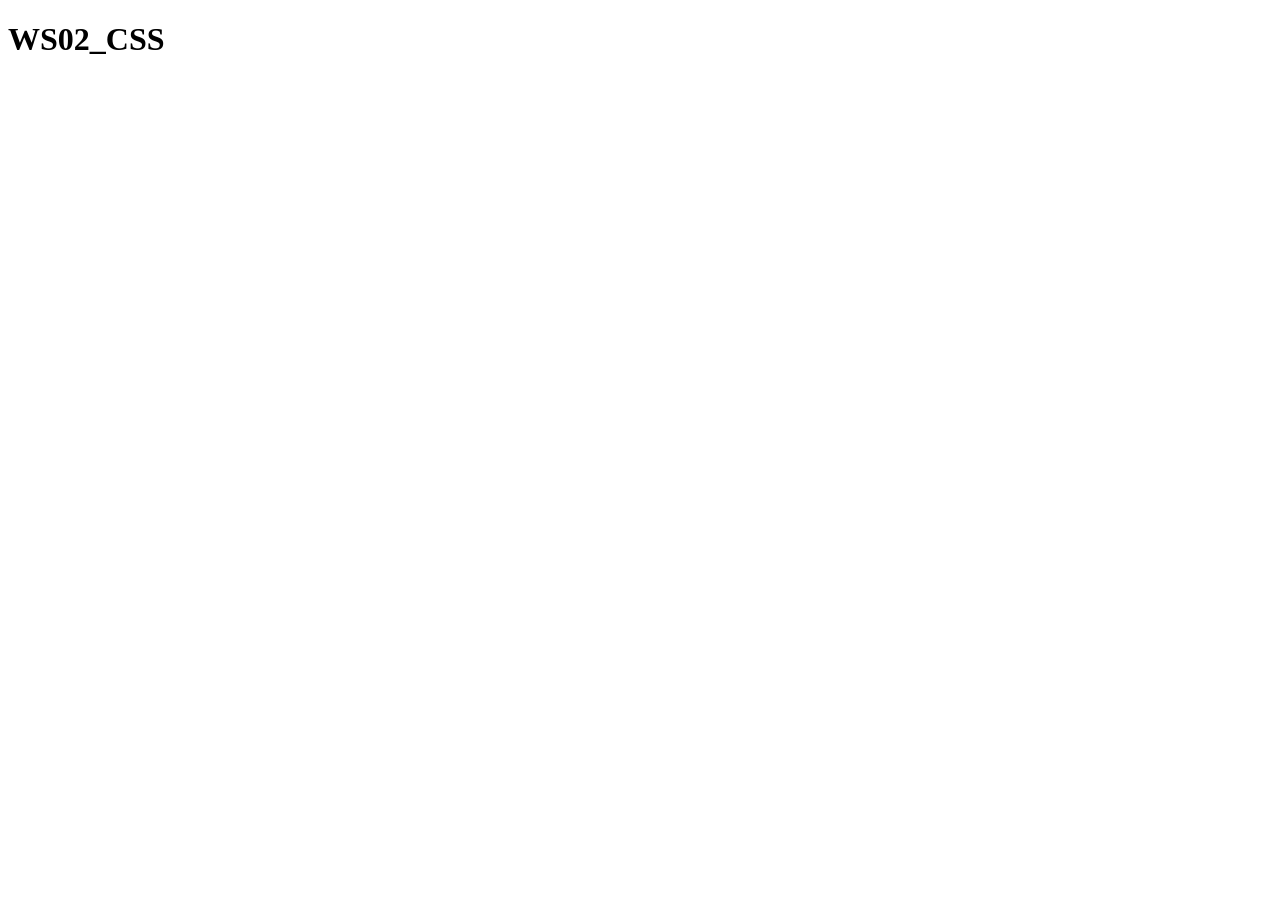
==== WS02_CSS/index.html @ c6cbfccb "Folder structure change" ====
﻿<!DOCTYPE html>
<html lang="en">
<head>
    <meta charset="UTF-8">
    <meta name="viewport" content="width=device-width, initial-scale=1.0">
    <title>WS02_CSS</title>
</head>
<body>
    <h1>WS02_CSS</h1>
</body>
</html>
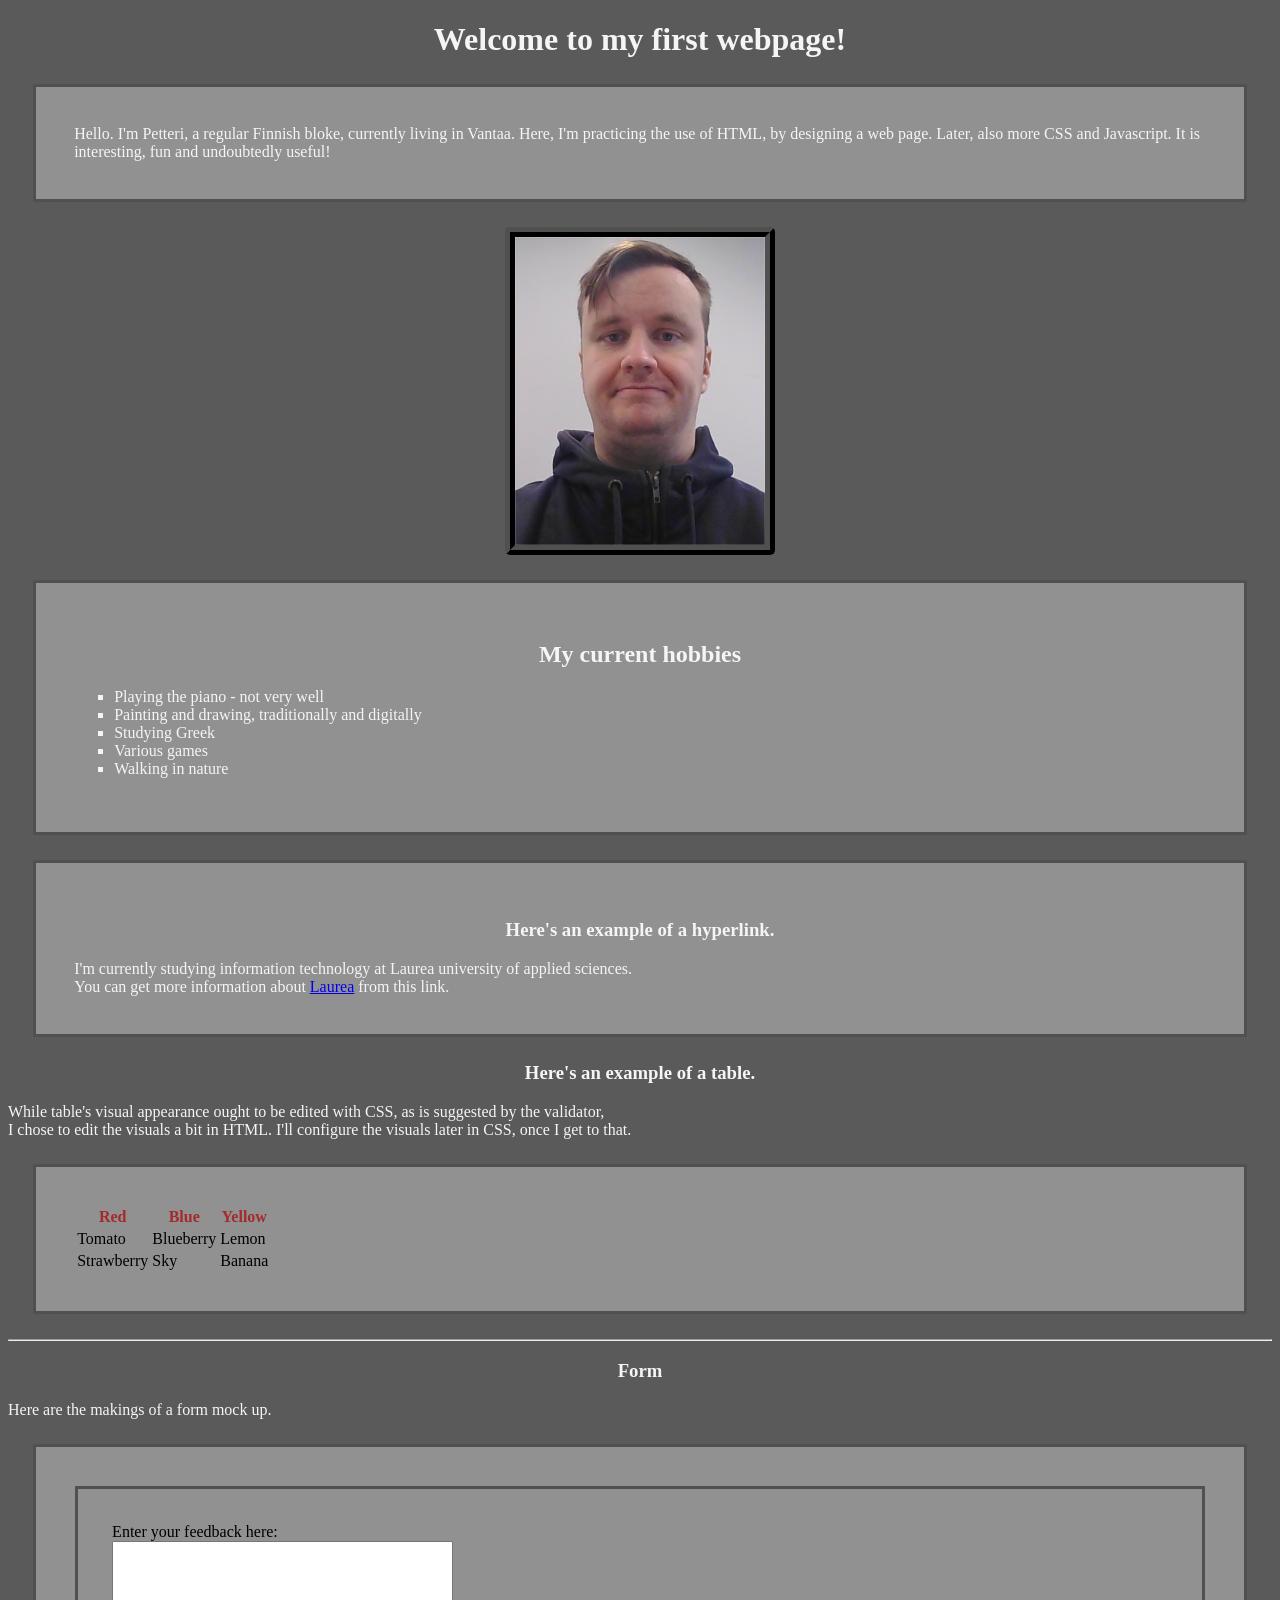
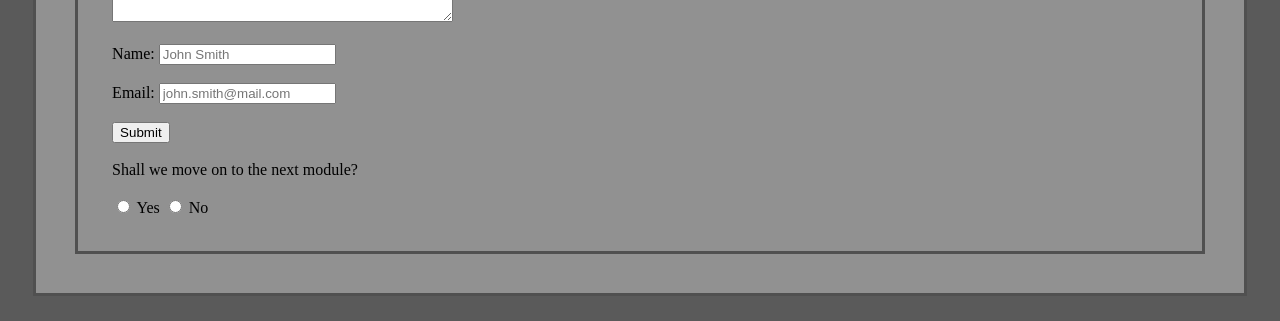
==== commit ae2c3221: "WS02 First Changes" ====
--- a/WS02_CSS/index.html
+++ b/WS02_CSS/index.html
@@ -1,11 +1,95 @@
 ﻿<!DOCTYPE html>
-<html lang="en">
-<head>
-    <meta charset="UTF-8">
-    <meta name="viewport" content="width=device-width, initial-scale=1.0">
-    <title>WS02_CSS</title>
-</head>
-<body>
-    <h1>WS02_CSS</h1>
-</body>
-</html>
+<html lang="en-US">
+    <head>
+        <meta charset="UTF-8">
+        <meta name="viewport" content="width=device-width, initial-scale=1.0">
+        <title>My First HTML Page</title>
+        <style>h1 {color:whitesmoke;}</style>
+        <link rel="stylesheet" href="styles.css">
+    </head>
+    
+    <body>
+        <main>
+            <h1 class="heading">Welcome to my first webpage!</h1>
+            <div>
+            <p>Hello. I'm Petteri, a regular Finnish bloke, currently living in Vantaa.
+                Here, I'm practicing the use of HTML, by designing a web page. Later, also more CSS and Javascript.
+                It is interesting, fun and undoubtedly useful!</p>
+            </div>
+    
+                <figure>
+                <img src="styles/images/PE_Image.jpg"
+                alt="Petteri Elf." style="width:250px; height:auto;">
+                </figure>
+          
+           <div>
+            <h2 class="heading">My current hobbies</h2>
+            
+            <ul style="list-style-type: square;">
+                <li>Playing the piano - not very well</li>
+                <li>Painting and drawing, traditionally and digitally</li>
+                <li>Studying Greek</li>
+                <li>Various games</li>
+                <li>Walking in nature</li>
+            </ul>
+            </div>
+        </main>
+        <div>
+            <h3 class="heading">Here's an example of a hyperlink.</h3>
+            <nav>
+                <p>I'm currently studying information technology at Laurea university of applied sciences.</p>
+                <p>You can get more information about <a href="https://www.laurea.fi/en/">Laurea</a> from this link.</p>
+            </nav>
+        </div>
+        
+        <h3 class="heading">Here's an example of a table.</h3>
+        <p>While table's visual appearance ought to be edited with CSS, as is suggested by the validator, <br>
+          I chose to edit the visuals a bit in HTML. I'll configure the visuals later in CSS, once I get to that.</p>
+        <div>
+        <table>
+            <tr>
+                <th> Red</th>
+                <th> Blue</th>
+                <th> Yellow</th>
+            </tr>
+            <tr >
+                <td>Tomato</td>
+                <td>Blueberry</td>
+                <td>Lemon</td>
+            </tr>
+            <tr>
+                <td>Strawberry</td>
+                <td>Sky</td>
+                <td>Banana</td>
+            </tr>
+        </table>
+        </div>
+        <hr>
+        
+        <h3 class="heading">Form</h3>
+        <p>Here are the makings of a form mock up.</p>
+        <div>
+        <form>
+            <label for="feedback">Enter your feedback here:</label><br> 
+            <textarea name="feedback" rows="5"
+            cols="40" id="feedback" ></textarea><br><br>
+
+            <label for="name">Name:</label>
+            <input type="text" id="name" name="name" placeholder="John Smith"><br><br>
+
+            <label for="email">Email:</label>
+            <input type="email" id="email" name="email" placeholder="john.smith@mail.com"><br><br>
+            
+            <input type="submit" value="Submit"><br><br>
+            
+            <label>Shall we move on to the next module?</label><br><br>
+            <input type="radio" name="replyanswer" value="Yes">
+            <label>Yes</label>
+          
+            <input type="radio" name="replyanswer" value="No"> 
+            <label>No</label>
+            
+        </form>
+        </div>
+    </body>
+</html>
--- a/WS02_CSS/styles.css
+++ b/WS02_CSS/styles.css
@@ -0,0 +1,38 @@
+p {
+    color:whitesmoke;
+    margin: auto;
+}
+body {
+    background-color: rgb(90, 90, 90);
+}
+.heading {
+    color:whitesmoke;
+    text-align: center;
+}
+li {
+    color:whitesmoke;
+}
+div {
+    padding: 3%; margin: 2%; 
+    background-color: rgb(145, 145, 145);
+    border: 3px solid rgb(80, 80, 80)
+}
+
+img {
+        display: block; 
+        margin: auto;
+        width: 50%;
+        border: 10px solid rgb(80, 80, 80);
+        border-radius: 5px;
+        border-style:ridge;
+        
+}
+th {
+    color:brown;
+}
+form {
+    border: 3px solid rgb(80, 80, 80);
+    margin: 1px;
+    padding: 3%;
+    
+}
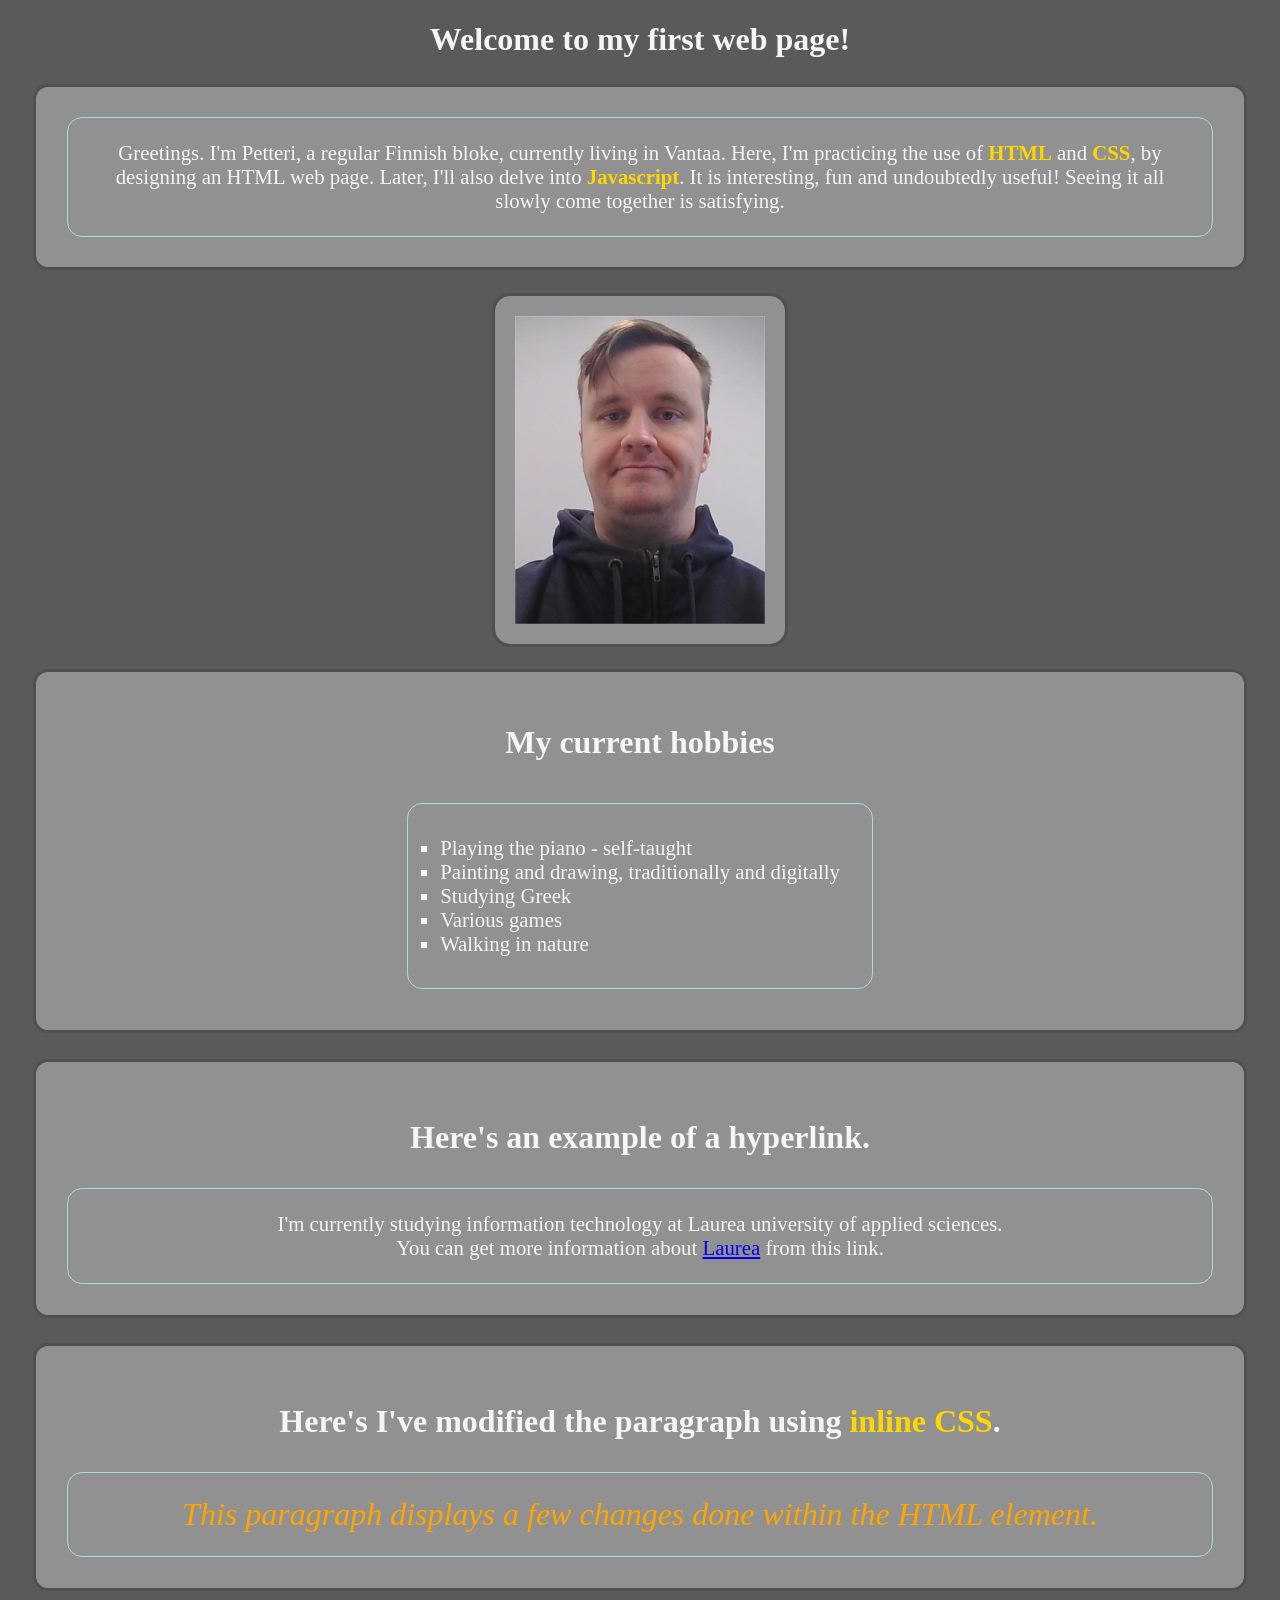
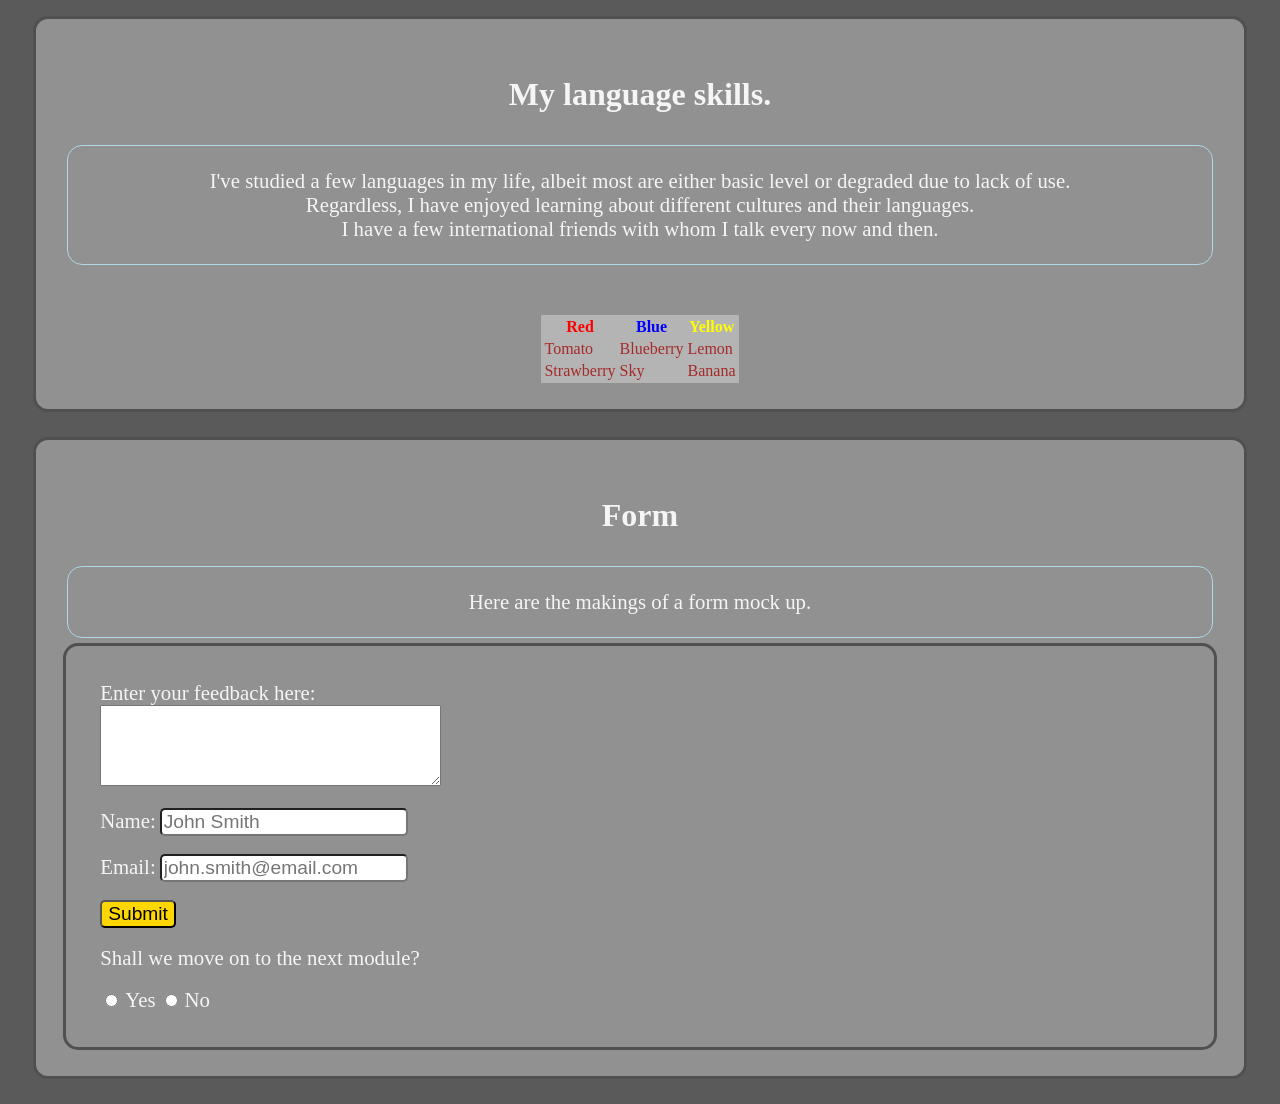
==== commit cbf81319: "WS02 Second Changes" ====
--- a/WS02_CSS/index.html
+++ b/WS02_CSS/index.html
@@ -1,95 +1,144 @@
 ﻿<!DOCTYPE html>
 <html lang="en-US">
-    <head>
-        <meta charset="UTF-8">
-        <meta name="viewport" content="width=device-width, initial-scale=1.0">
-        <title>My First HTML Page</title>
-        <style>h1 {color:whitesmoke;}</style>
-        <link rel="stylesheet" href="styles.css">
-    </head>
-    
-    <body>
-        <main>
-            <h1 class="heading">Welcome to my first webpage!</h1>
-            <div>
-            <p>Hello. I'm Petteri, a regular Finnish bloke, currently living in Vantaa.
-                Here, I'm practicing the use of HTML, by designing a web page. Later, also more CSS and Javascript.
-                It is interesting, fun and undoubtedly useful!</p>
-            </div>
-    
-                <figure>
-                <img src="styles/images/PE_Image.jpg"
-                alt="Petteri Elf." style="width:250px; height:auto;">
-                </figure>
-          
-           <div>
-            <h2 class="heading">My current hobbies</h2>
-            
-            <ul style="list-style-type: square;">
-                <li>Playing the piano - not very well</li>
-                <li>Painting and drawing, traditionally and digitally</li>
-                <li>Studying Greek</li>
-                <li>Various games</li>
-                <li>Walking in nature</li>
-            </ul>
-            </div>
-        </main>
-        <div>
-            <h3 class="heading">Here's an example of a hyperlink.</h3>
-            <nav>
-                <p>I'm currently studying information technology at Laurea university of applied sciences.</p>
-                <p>You can get more information about <a href="https://www.laurea.fi/en/">Laurea</a> from this link.</p>
-            </nav>
-        </div>
-        
-        <h3 class="heading">Here's an example of a table.</h3>
-        <p>While table's visual appearance ought to be edited with CSS, as is suggested by the validator, <br>
-          I chose to edit the visuals a bit in HTML. I'll configure the visuals later in CSS, once I get to that.</p>
-        <div>
-        <table>
-            <tr>
-                <th> Red</th>
-                <th> Blue</th>
-                <th> Yellow</th>
-            </tr>
-            <tr >
-                <td>Tomato</td>
-                <td>Blueberry</td>
-                <td>Lemon</td>
-            </tr>
-            <tr>
-                <td>Strawberry</td>
-                <td>Sky</td>
-                <td>Banana</td>
-            </tr>
-        </table>
-        </div>
-        <hr>
-        
-        <h3 class="heading">Form</h3>
-        <p>Here are the makings of a form mock up.</p>
-        <div>
-        <form>
-            <label for="feedback">Enter your feedback here:</label><br> 
-            <textarea name="feedback" rows="5"
-            cols="40" id="feedback" ></textarea><br><br>
+  <head>
+    <meta charset="UTF-8" />
+    <meta name="viewport" content="width=device-width, initial-scale=1.0" />
+    <title>My First Web Page</title>
+    <style>
+      h1 {
+        color: whitesmoke;
+      }
+    </style>
+    <link rel="stylesheet" href="styles.css" />
+  </head>
 
-            <label for="name">Name:</label>
-            <input type="text" id="name" name="name" placeholder="John Smith"><br><br>
+  <body>
+    <main>
+      <h1
+        title="Hi. I've changed the color of this heading, using internal CSS."
+        class="heading"
+      >
+        Welcome to my first web page!
+      </h1>
+      <div>
+        <p>
+          Greetings. I'm Petteri, a regular Finnish bloke, currently living in
+          Vantaa. Here, I'm practicing the use of <b>HTML</b> and <b>CSS</b>, by
+          designing an HTML web page. Later, I'll also delve into
+          <b>Javascript</b>. It is interesting, fun and undoubtedly useful!
+          Seeing it all slowly come together is satisfying.
+        </p>
+      </div>
 
-            <label for="email">Email:</label>
-            <input type="email" id="email" name="email" placeholder="john.smith@mail.com"><br><br>
-            
-            <input type="submit" value="Submit"><br><br>
-            
-            <label>Shall we move on to the next module?</label><br><br>
-            <input type="radio" name="replyanswer" value="Yes">
-            <label>Yes</label>
-          
-            <input type="radio" name="replyanswer" value="No"> 
-            <label>No</label>
-            
-        </form>
-        </div>
-    </body>
-</html>+      <figure>
+        <img
+          title="That's me, Petteri."
+          src="styles/images/PE_Image.jpg"
+          alt="Petteri Elf."
+          style="width: 250px; height: auto"
+        />
+      </figure>
+
+      <div class="container">
+        <h2 class="heading">My current hobbies</h2>
+
+        <ul class="cUL" style="list-style-type: square">
+          <li>Playing the piano - self-taught</li>
+          <li>Painting and drawing, traditionally and digitally</li>
+          <li>Studying Greek</li>
+          <li>Various games</li>
+          <li>Walking in nature</li>
+        </ul>
+      </div>
+    </main>
+    <div>
+      <h3 class="heading">Here's an example of a hyperlink.</h3>
+      <nav>
+        <p>
+          I'm currently studying information technology at Laurea university of
+          applied sciences.<br />
+          You can get more information about
+          <a href="https://www.laurea.fi/en/">Laurea</a> from this link.
+        </p>
+      </nav>
+    </div>
+    <div>
+      <h3 class="heading">
+        Here's I've modified the paragraph using <b>inline CSS</b>.
+      </h3>
+      <p style="color: orange; font-size: 2em; font-style: italic">
+        This paragraph displays a few changes done within the HTML element.
+      </p>
+    </div>
+    <div>
+      <h3 class="heading">My language skills.</h3>
+      <p>
+        I've studied a few languages in my life, albeit most are either basic
+        level or degraded due to lack of use. <br />
+        Regardless, I have enjoyed learning about different cultures and their
+        languages. <br />
+        I have a few international friends with whom I talk every now and
+        then.
+      </p>
+      <table
+        class="center"
+        style="
+          background-color: rgb(180, 180, 180);
+          margin-top: 50px;
+          border: black;
+        "
+      >
+        <tr>
+          <th style="color: red">Red</th>
+          <th style="color: blue">Blue</th>
+          <th style="color: yellow">Yellow</th>
+        </tr>
+        <tr>
+          <td>Tomato</td>
+          <td>Blueberry</td>
+          <td>Lemon</td>
+        </tr>
+        <tr>
+          <td>Strawberry</td>
+          <td>Sky</td>
+          <td>Banana</td>
+        </tr>
+      </table>
+    </div>
+
+    <div>
+      <h3 class="heading">Form</h3>
+      <p>Here are the makings of a form mock up.</p>
+      <form>
+        <label for="feedback">Enter your feedback here:</label><br />
+        <textarea name="feedback" rows="5" cols="40" id="feedback"></textarea
+        ><br /><br />
+
+        <label for="name">Name:</label>
+        <input
+          type="text"
+          id="name"
+          name="name"
+          placeholder="John Smith"
+        /><br /><br />
+
+        <label for="email">Email:</label>
+        <input
+          type="email"
+          id="email"
+          name="email"
+          placeholder="john.smith@email.com"
+        /><br /><br />
+
+        <input class="button" type="submit" value="Submit" /><br /><br />
+
+        <label>Shall we move on to the next module?</label><br /><br />
+        <input type="radio" name="replyanswer" value="Yes" />
+        <label>Yes</label>
+
+        <input type="radio" name="replyanswer" value="No" />
+        <label>No</label>
+      </form>
+    </div>
+  </body>
+</html>
--- a/WS02_CSS/styles.css
+++ b/WS02_CSS/styles.css
@@ -1,38 +1,88 @@
-p {
-    color:whitesmoke;
-    margin: auto;
-}
 body {
     background-color: rgb(90, 90, 90);
+}
+div {
+    padding: 2%; margin: 2%; 
+    background-color: rgb(145, 145, 145);
+    border: 3px solid rgb(80, 80, 80);
+    border-radius: 15px;
+}
+div.container {
+    text-align: center;
 }
 .heading {
     color:whitesmoke;
     text-align: center;
+    font-size: 2em;
+}
+ul.cUL {
+    display: inline-block;
+    text-align: left;
+    border:solid;
+    border-color: lightblue; 
+    border-width: 1px;
+    border-radius: 15px;
+    padding: 2em;
+
 }
 li {
     color:whitesmoke;
+    font-size: 1.3em;
 }
-div {
-    padding: 3%; margin: 2%; 
-    background-color: rgb(145, 145, 145);
-    border: 3px solid rgb(80, 80, 80)
+
+ p {
+    color:whitesmoke;
+    margin: 5px;
+    font-size: 1.3em;
+    padding: 2%;
+    border:solid;
+    border-color: lightblue; 
+    border-width: 1px;
+    border-radius: 15px;
+    text-align: center;   
 }
 
 img {
         display: block; 
         margin: auto;
         width: 50%;
-        border: 10px solid rgb(80, 80, 80);
-        border-radius: 5px;
-        border-style:ridge;
-        
+        border: 20px solid rgb(145, 145, 145);
+        border-radius: 15px; 
+        outline: 3px solid rgb(80, 80, 80);
 }
-th {
+
+.center {
+    margin-left: auto;
+    margin-right: auto;
+}
+
+td {
     color:brown;
 }
+
 form {
     border: 3px solid rgb(80, 80, 80);
+    border-radius: 15px;
     margin: 1px;
     padding: 3%;
     
+}
+
+label {
+    color:whitesmoke;
+    margin: auto;
+    font-size: 1.3em;
+}
+
+input {
+    font-size: 1.2em;
+    border-radius: 5px;
+}
+
+input.button {
+    background-color:gold;
+}
+
+b {
+    color:gold;
 }
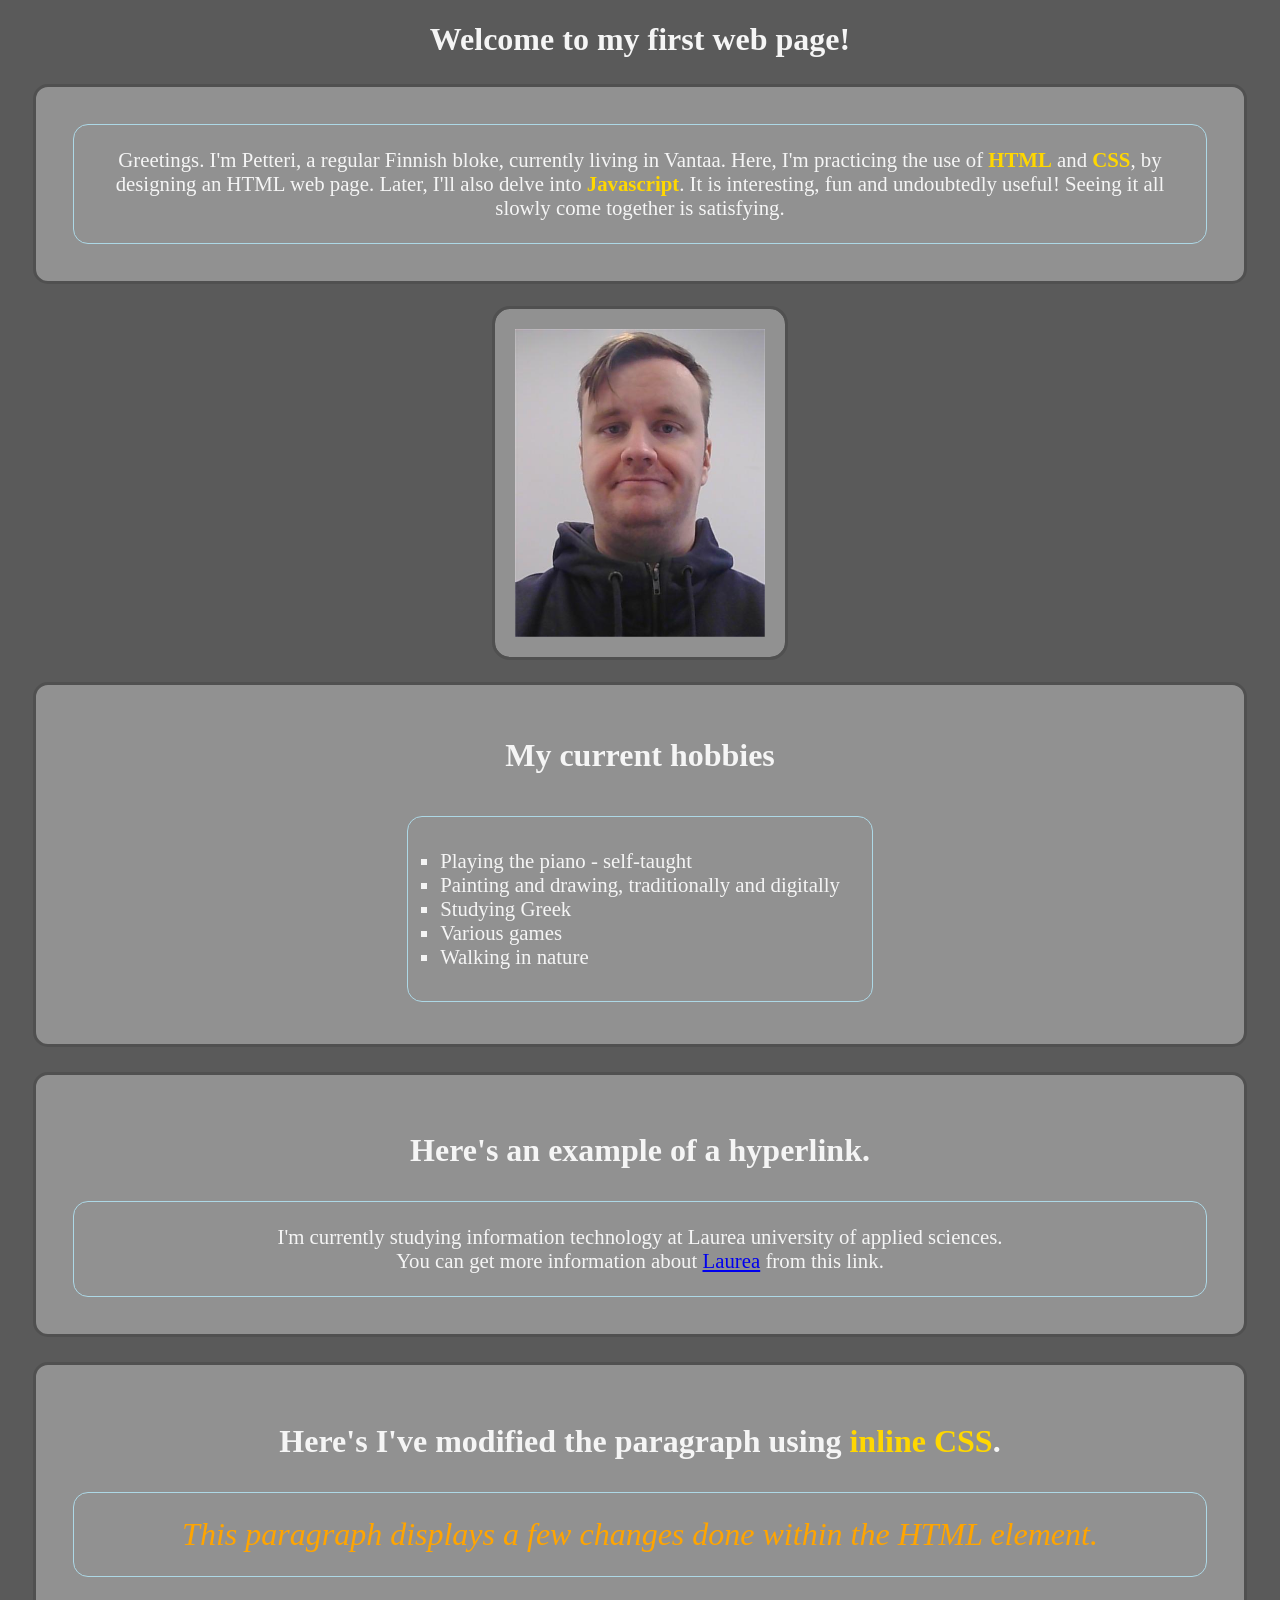
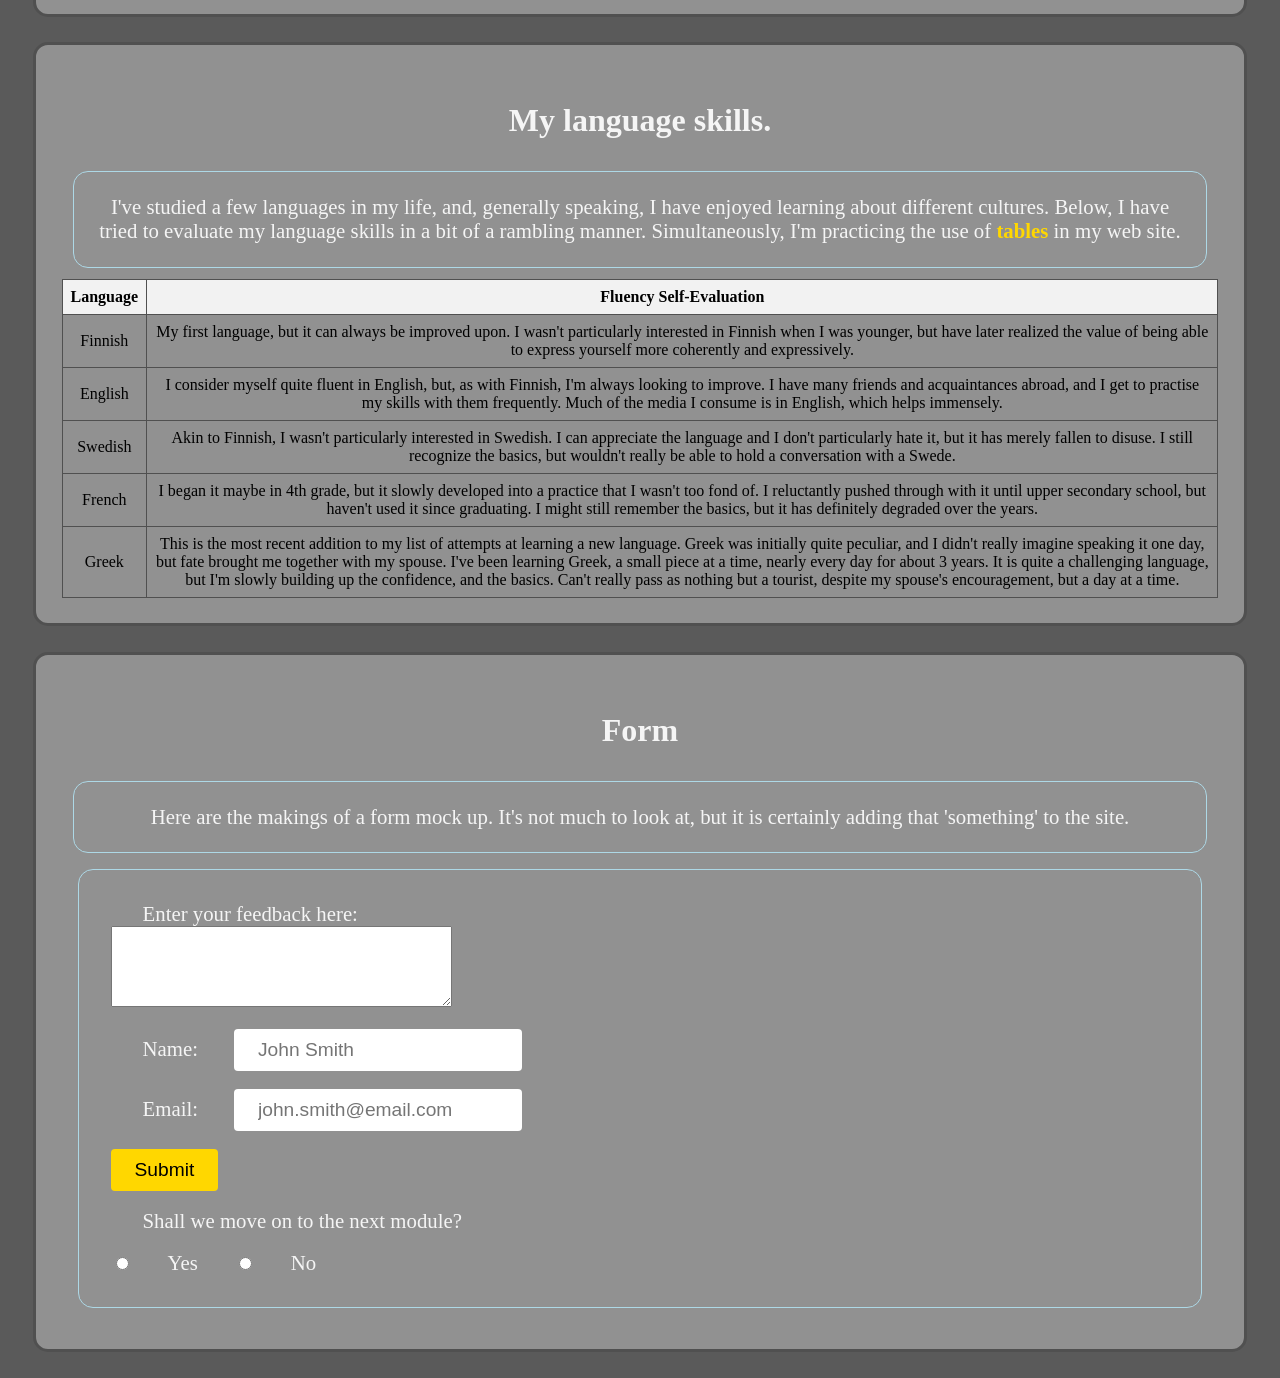
==== commit b6d49c1c: "WS02 Third Changes" ====
--- a/WS02_CSS/index.html
+++ b/WS02_CSS/index.html
@@ -73,42 +73,69 @@
     <div>
       <h3 class="heading">My language skills.</h3>
       <p>
-        I've studied a few languages in my life, albeit most are either basic
-        level or degraded due to lack of use. <br />
-        Regardless, I have enjoyed learning about different cultures and their
-        languages. <br />
-        I have a few international friends with whom I talk every now and
-        then.
+        I've studied a few languages in my life, and, generally speaking, I have enjoyed 
+        learning about different cultures. Below, I have tried to 
+        evaluate my language skills in a bit of a rambling manner. 
+        Simultaneously, I'm practicing the use of <b>tables</b> in my web site. <br />
       </p>
-      <table
-        class="center"
-        style="
-          background-color: rgb(180, 180, 180);
-          margin-top: 50px;
-          border: black;
-        "
-      >
+      <table>
         <tr>
-          <th style="color: red">Red</th>
-          <th style="color: blue">Blue</th>
-          <th style="color: yellow">Yellow</th>
+            <th>Language</th>
+            <th>Fluency Self-Evaluation</th>
+        
         </tr>
         <tr>
-          <td>Tomato</td>
-          <td>Blueberry</td>
-          <td>Lemon</td>
+          <td>Finnish</td>
+          <td>My first language, but it can always be improved upon.
+            I wasn't particularly interested in Finnish when I was younger, 
+            but have later realized the value of being able to express 
+            yourself more coherently and expressively.
+        </td>
         </tr>
         <tr>
-          <td>Strawberry</td>
-          <td>Sky</td>
-          <td>Banana</td>
+            <td>English</td>  
+            <td>I consider myself quite fluent in English,
+            but, as with Finnish, I'm always looking to improve.
+            I have many friends and acquaintances abroad,
+            and I get to practise my skills with them frequently.
+            Much of the media I consume is in English, which helps immensely.
+            </td>  
+        </tr>
+        <tr>
+            <td>Swedish</td>  
+            <td>Akin to Finnish, I wasn't particularly interested in Swedish. 
+                I can appreciate the language and I don't particularly hate it, 
+                but it has merely fallen to disuse. I still recognize the basics, 
+                but wouldn't really be able to hold a conversation with a Swede.</td>  
+        </tr>
+        <tr>
+            <td>French</td>  
+            <td>I began it maybe in 4th grade, but it slowly 
+                developed into a practice that I wasn't too fond of. 
+                I reluctantly pushed through with it until upper secondary school, 
+                but haven't used it since graduating. I might still remember the basics, 
+                but it has definitely degraded over the years.  
+
+            </td>  
+        </tr>
+        <tr>
+            <td>Greek</td>  
+            <td>This is the most recent addition to my list of attempts at learning a new language.
+                Greek was initially quite peculiar, and I didn't really imagine 
+                speaking it one day, but fate brought me together with my spouse. 
+                I've been learning Greek, a small piece at a time, nearly every day for about 3 years.
+                It is quite a challenging language, but I'm slowly building up the confidence, 
+                and the basics. Can't really pass as nothing but a tourist, 
+                despite my spouse's encouragement, but a day at a time.
+            </td>  
         </tr>
       </table>
     </div>
 
     <div>
       <h3 class="heading">Form</h3>
-      <p>Here are the makings of a form mock up.</p>
+      <p>Here are the makings of a form mock up. It's not much to look at, 
+        but it is certainly adding that 'something' to the site.</p>
       <form>
         <label for="feedback">Enter your feedback here:</label><br />
         <textarea name="feedback" rows="5" cols="40" id="feedback"></textarea
@@ -130,7 +157,7 @@
           placeholder="john.smith@email.com"
         /><br /><br />
 
-        <input class="button" type="submit" value="Submit" /><br /><br />
+        <input type="submit" value="Submit" /><br /><br />
 
         <label>Shall we move on to the next module?</label><br /><br />
         <input type="radio" name="replyanswer" value="Yes" />
--- a/WS02_CSS/styles.css
+++ b/WS02_CSS/styles.css
@@ -32,7 +32,7 @@
 
  p {
     color:whitesmoke;
-    margin: 5px;
+    margin: 1%;
     font-size: 1.3em;
     padding: 2%;
     border:solid;
@@ -56,31 +56,49 @@
     margin-right: auto;
 }
 
-td {
-    color:brown;
+table{
+    width: 100%;
+    border-collapse: collapse;
 }
 
+th, td {
+      border: 1px solid rgb(80, 80, 80);
+      padding: 8px;
+      text-align: center;
+    }
+    
+th {
+      background-color: #f2f2f2;
+    }
+
 form {
-    border: 3px solid rgb(80, 80, 80);
+    border: 1px solid lightblue;
     border-radius: 15px;
-    margin: 1px;
-    padding: 3%;
-    
+    margin: 1rem;
+    padding: 2rem;
 }
 
 label {
     color:whitesmoke;
-    margin: auto;
+    margin: 2rem;
     font-size: 1.3em;
 }
 
 input {
     font-size: 1.2em;
-    border-radius: 5px;
+    border-radius: 4px;
+    border:none;
+    padding: 10px 24px;
+    cursor:pointer;
 }
 
-input.button {
+input[type="submit"]{
     background-color:gold;
+    padding: 10px 24px;
+}
+
+input[type="submit"]:hover {
+    background-color:rgb(128, 55, 55);
 }
 
 b {
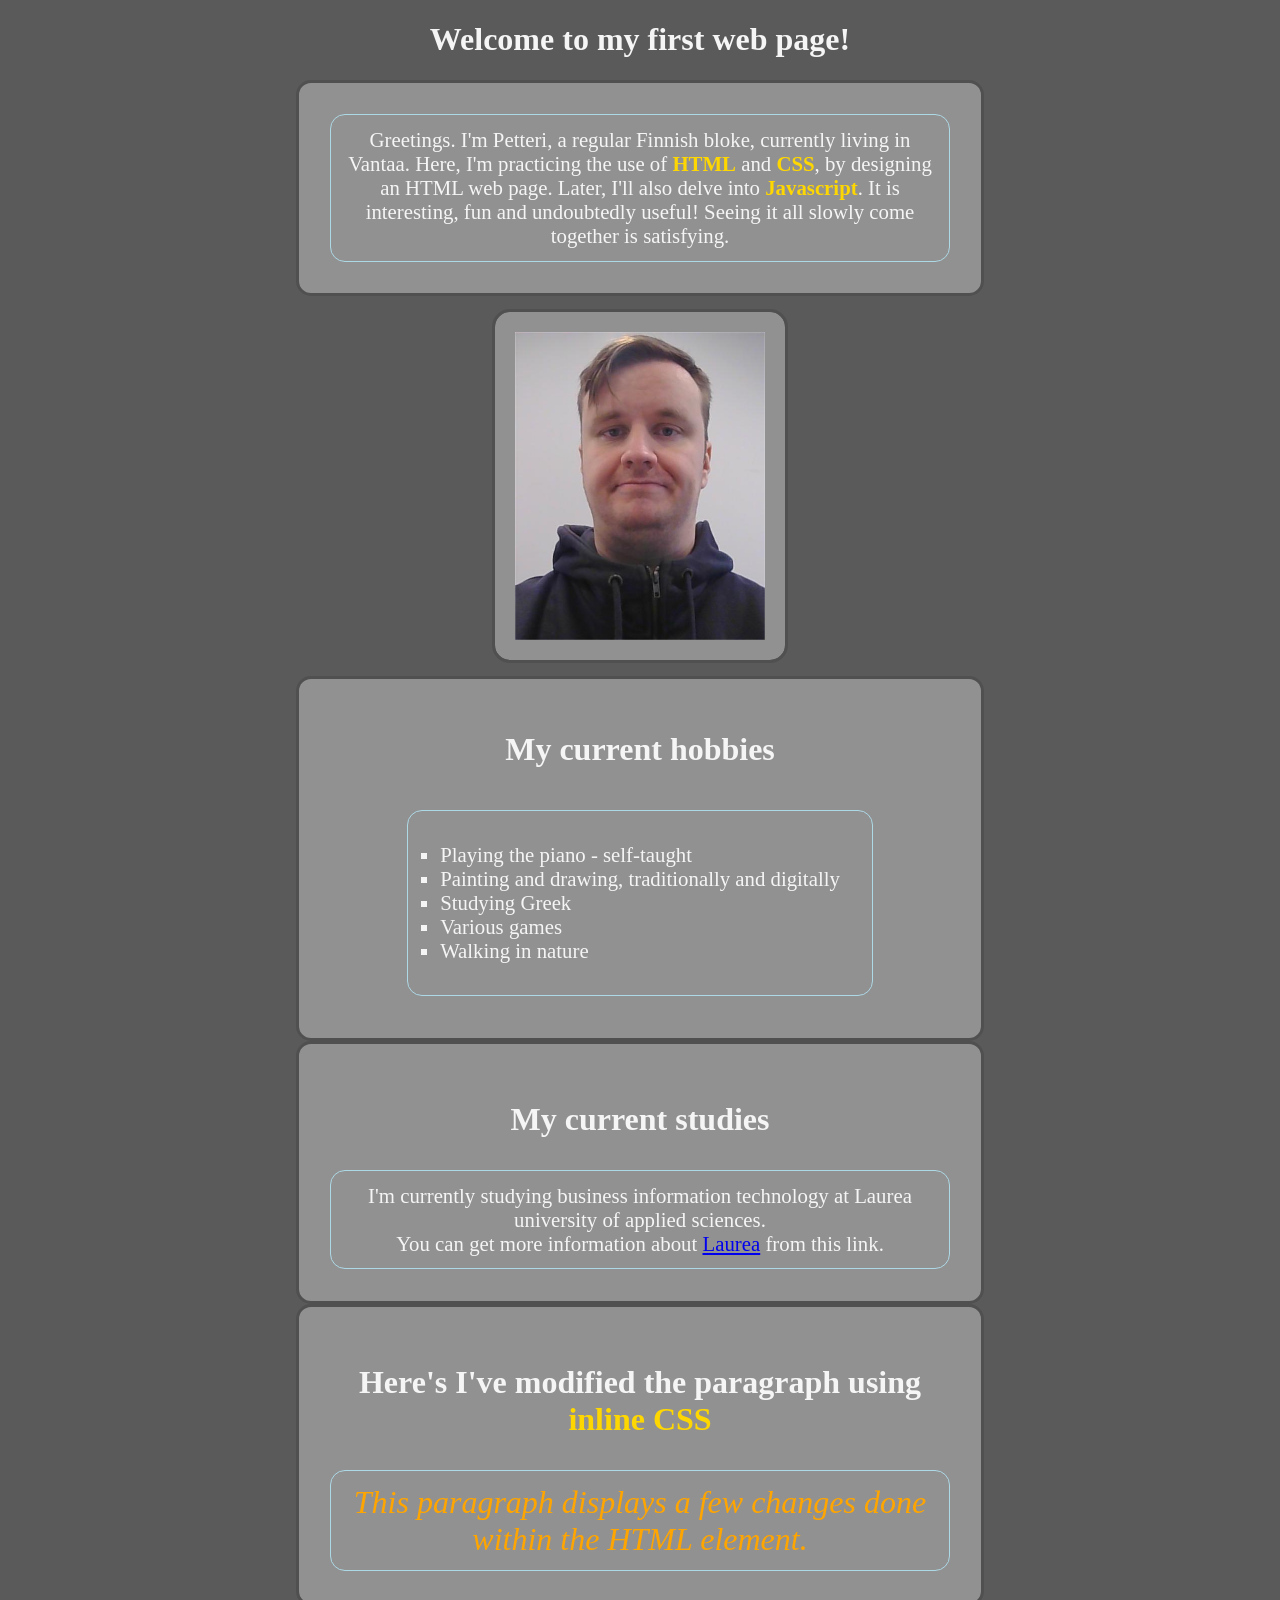
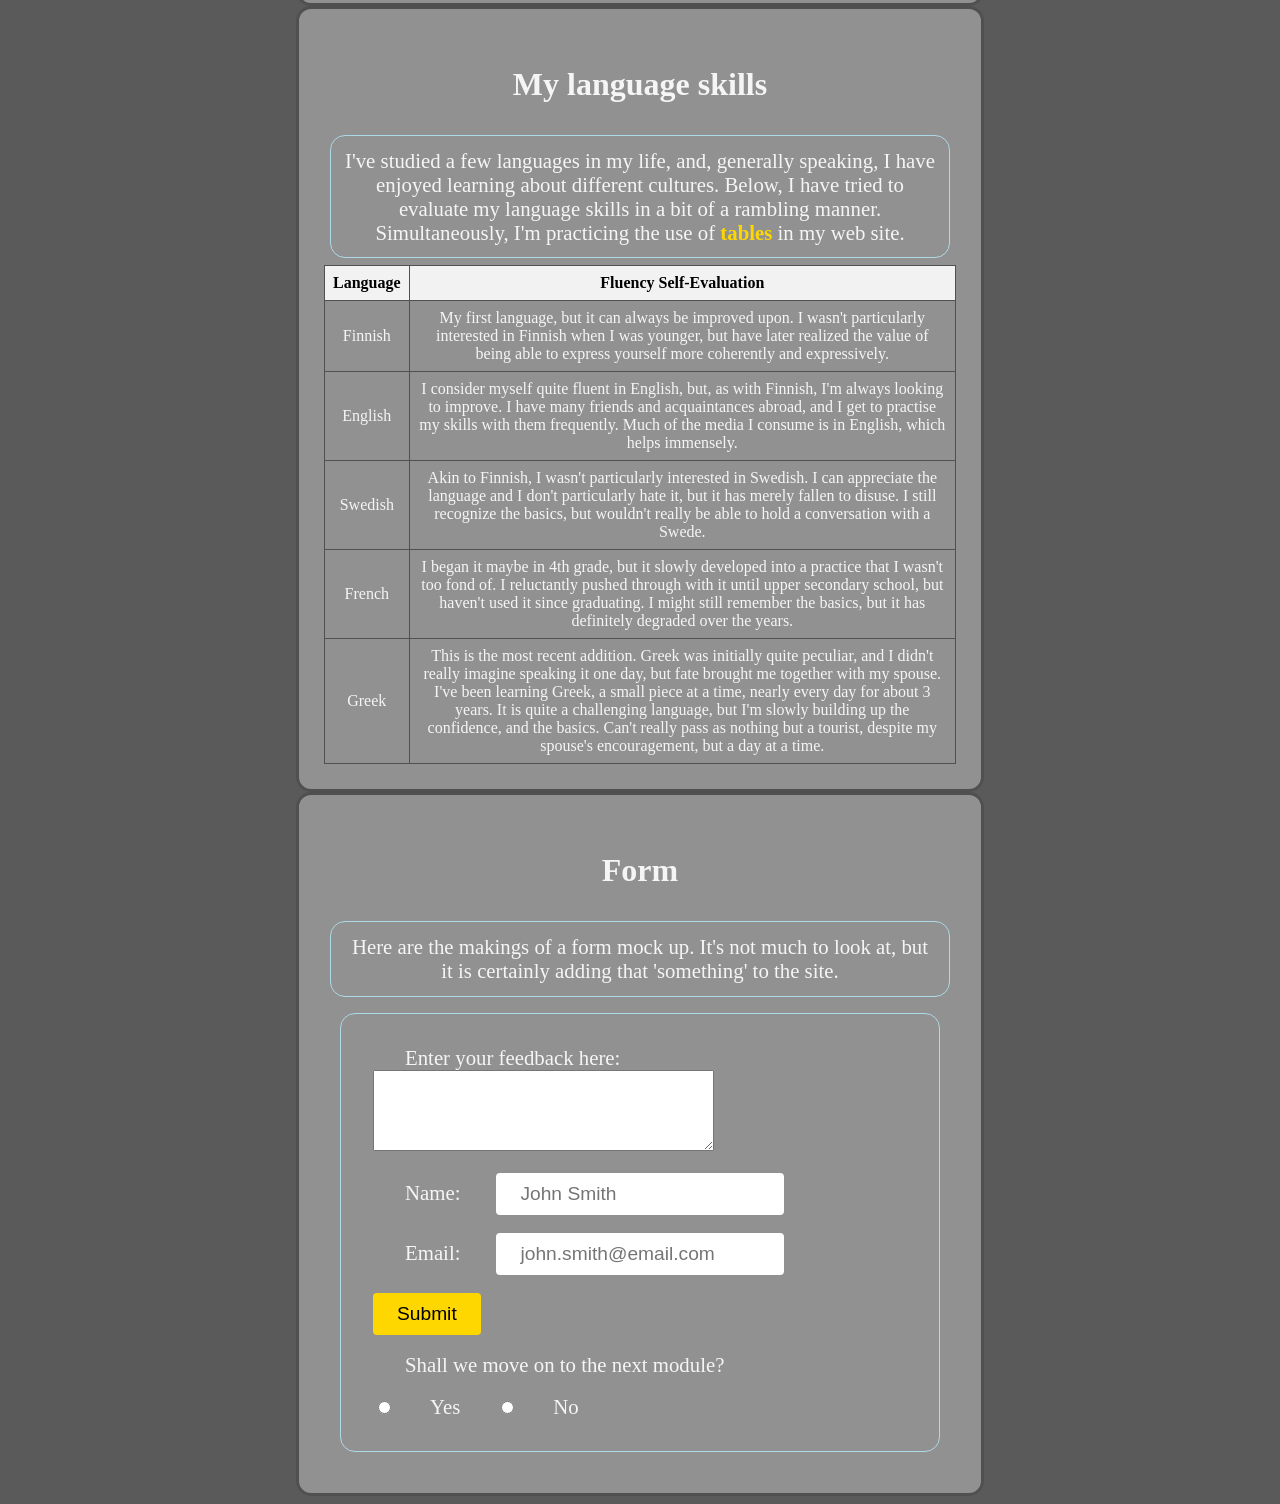
==== commit b101f0a2: "WS02 5th changes." ====
--- a/WS02_CSS/index.html
+++ b/WS02_CSS/index.html
@@ -1,15 +1,15 @@
 ﻿<!DOCTYPE html>
 <html lang="en-US">
   <head>
-    <meta charset="UTF-8" />
-    <meta name="viewport" content="width=device-width, initial-scale=1.0" />
+    <meta charset="UTF-8">
+    <meta name="viewport" content="width=device-width, initial-scale=1.0">
     <title>My First Web Page</title>
     <style>
       h1 {
         color: whitesmoke;
       }
     </style>
-    <link rel="stylesheet" href="styles.css" />
+    <link rel="stylesheet" href="styles.css">
   </head>
 
   <body>
@@ -36,7 +36,7 @@
           src="styles/images/PE_Image.jpg"
           alt="Petteri Elf."
           style="width: 250px; height: auto"
-        />
+        >
       </figure>
 
       <div class="container">
@@ -52,11 +52,11 @@
       </div>
     </main>
     <div>
-      <h3 class="heading">Here's an example of a hyperlink.</h3>
+      <h3 class="heading">My current studies</h3>
       <nav>
         <p>
-          I'm currently studying information technology at Laurea university of
-          applied sciences.<br />
+          I'm currently studying business information technology at Laurea
+          university of applied sciences.<br>
           You can get more information about
           <a href="https://www.laurea.fi/en/">Laurea</a> from this link.
         </p>
@@ -64,90 +64,95 @@
     </div>
     <div>
       <h3 class="heading">
-        Here's I've modified the paragraph using <b>inline CSS</b>.
+        Here's I've modified the paragraph using <b>inline CSS</b>
       </h3>
       <p style="color: orange; font-size: 2em; font-style: italic">
         This paragraph displays a few changes done within the HTML element.
       </p>
     </div>
     <div>
-      <h3 class="heading">My language skills.</h3>
+      <h3 class="heading">My language skills</h3>
       <p>
-        I've studied a few languages in my life, and, generally speaking, I have enjoyed 
-        learning about different cultures. Below, I have tried to 
-        evaluate my language skills in a bit of a rambling manner. 
-        Simultaneously, I'm practicing the use of <b>tables</b> in my web site. <br />
+        I've studied a few languages in my life, and, generally speaking, I have
+        enjoyed learning about different cultures. Below, I have tried to
+        evaluate my language skills in a bit of a rambling manner.
+        Simultaneously, I'm practicing the use of <b>tables</b> in my web site.
+        <br>
       </p>
       <table>
         <tr>
-            <th>Language</th>
-            <th>Fluency Self-Evaluation</th>
-        
+          <th>Language</th>
+          <th>Fluency Self-Evaluation</th>
         </tr>
         <tr>
           <td>Finnish</td>
-          <td>My first language, but it can always be improved upon.
-            I wasn't particularly interested in Finnish when I was younger, 
-            but have later realized the value of being able to express 
-            yourself more coherently and expressively.
-        </td>
+          <td>
+            My first language, but it can always be improved upon. I wasn't
+            particularly interested in Finnish when I was younger, but have
+            later realized the value of being able to express yourself more
+            coherently and expressively.
+          </td>
         </tr>
         <tr>
-            <td>English</td>  
-            <td>I consider myself quite fluent in English,
-            but, as with Finnish, I'm always looking to improve.
-            I have many friends and acquaintances abroad,
-            and I get to practise my skills with them frequently.
-            Much of the media I consume is in English, which helps immensely.
-            </td>  
+          <td>English</td>
+          <td>
+            I consider myself quite fluent in English, but, as with Finnish, I'm
+            always looking to improve. I have many friends and acquaintances
+            abroad, and I get to practise my skills with them frequently. Much
+            of the media I consume is in English, which helps immensely.
+          </td>
         </tr>
         <tr>
-            <td>Swedish</td>  
-            <td>Akin to Finnish, I wasn't particularly interested in Swedish. 
-                I can appreciate the language and I don't particularly hate it, 
-                but it has merely fallen to disuse. I still recognize the basics, 
-                but wouldn't really be able to hold a conversation with a Swede.</td>  
+          <td>Swedish</td>
+          <td>
+            Akin to Finnish, I wasn't particularly interested in Swedish. I can
+            appreciate the language and I don't particularly hate it, but it has
+            merely fallen to disuse. I still recognize the basics, but wouldn't
+            really be able to hold a conversation with a Swede.
+          </td>
         </tr>
         <tr>
-            <td>French</td>  
-            <td>I began it maybe in 4th grade, but it slowly 
-                developed into a practice that I wasn't too fond of. 
-                I reluctantly pushed through with it until upper secondary school, 
-                but haven't used it since graduating. I might still remember the basics, 
-                but it has definitely degraded over the years.  
-
-            </td>  
+          <td>French</td>
+          <td>
+            I began it maybe in 4th grade, but it slowly developed into a
+            practice that I wasn't too fond of. I reluctantly pushed through
+            with it until upper secondary school, but haven't used it since
+            graduating. I might still remember the basics, but it has definitely
+            degraded over the years.
+          </td>
         </tr>
         <tr>
-            <td>Greek</td>  
-            <td>This is the most recent addition to my list of attempts at learning a new language.
-                Greek was initially quite peculiar, and I didn't really imagine 
-                speaking it one day, but fate brought me together with my spouse. 
-                I've been learning Greek, a small piece at a time, nearly every day for about 3 years.
-                It is quite a challenging language, but I'm slowly building up the confidence, 
-                and the basics. Can't really pass as nothing but a tourist, 
-                despite my spouse's encouragement, but a day at a time.
-            </td>  
+          <td>Greek</td>
+          <td>
+            This is the most recent addition. Greek was initially quite peculiar, and I didn't
+            really imagine speaking it one day, but fate brought me together
+            with my spouse. I've been learning Greek, a small piece at a time,
+            nearly every day for about 3 years. It is quite a challenging
+            language, but I'm slowly building up the confidence, and the basics.
+            Can't really pass as nothing but a tourist, despite my spouse's
+            encouragement, but a day at a time.
+          </td>
         </tr>
       </table>
     </div>
 
     <div>
       <h3 class="heading">Form</h3>
-      <p>Here are the makings of a form mock up. It's not much to look at, 
-        but it is certainly adding that 'something' to the site.</p>
+      <p>
+        Here are the makings of a form mock up. It's not much to look at, but it
+        is certainly adding that 'something' to the site.
+      </p>
       <form>
-        <label for="feedback">Enter your feedback here:</label><br />
-        <textarea name="feedback" rows="5" cols="40" id="feedback"></textarea
-        ><br /><br />
-
+        <label for="feedback">Enter your feedback here:</label><br>
+        <textarea name="feedback" rows="5" cols="40" id="feedback"></textarea>
+        <br><br>
         <label for="name">Name:</label>
         <input
           type="text"
           id="name"
           name="name"
           placeholder="John Smith"
-        /><br /><br />
+        ><br><br>
 
         <label for="email">Email:</label>
         <input
@@ -155,15 +160,15 @@
           id="email"
           name="email"
           placeholder="john.smith@email.com"
-        /><br /><br />
+        ><br><br>
 
-        <input type="submit" value="Submit" /><br /><br />
+        <input type="submit" value="Submit"><br><br>
 
-        <label>Shall we move on to the next module?</label><br /><br />
-        <input type="radio" name="replyanswer" value="Yes" />
+        <label>Shall we move on to the next module?</label><br><br>
+        <input type="radio" name="replyanswer" value="Yes">
         <label>Yes</label>
 
-        <input type="radio" name="replyanswer" value="No" />
+        <input type="radio" name="replyanswer" value="No">
         <label>No</label>
       </form>
     </div>
--- a/WS02_CSS/styles.css
+++ b/WS02_CSS/styles.css
@@ -6,6 +6,10 @@
     background-color: rgb(145, 145, 145);
     border: 3px solid rgb(80, 80, 80);
     border-radius: 15px;
+    margin:auto;
+    min-width: 512px;
+    max-width: 820px;
+    width: 50%;
 }
 div.container {
     text-align: center;
@@ -64,11 +68,15 @@
 th, td {
       border: 1px solid rgb(80, 80, 80);
       padding: 8px;
-      text-align: center;
+      text-align: center;  
     }
     
 th {
       background-color: #f2f2f2;
+    }
+
+td  {
+     color:whitesmoke;
     }
 
 form {
@@ -99,6 +107,7 @@
 
 input[type="submit"]:hover {
     background-color:rgb(128, 55, 55);
+    color:whitesmoke;
 }
 
 b {
